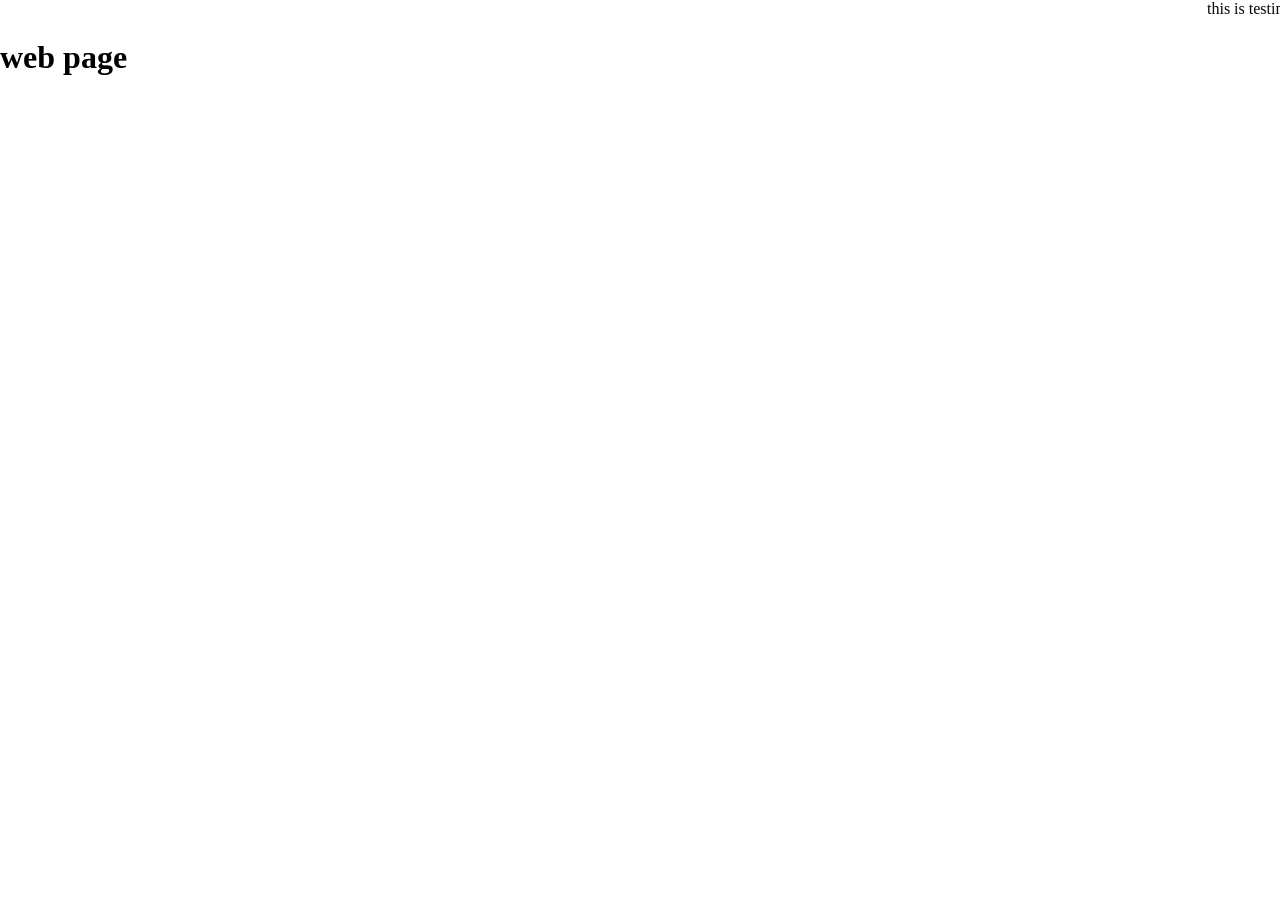
==== newpage.html @ 1f466aee "Add header to newpage.html Added a header to the HTML page." ====
<html>
  <head>
    <title>newpage</title>
    <style>
      body{
        padding:0px;
        margin:0px;
        font-family:sans-sarif;
        box-sizing:border-box;
      }
    </style>
  </head>
  <body>
<marquee>this is testing demo  for testing anything that i want to test in 
  this pae before applying in original make changes 
  in oroginal file thats why </marquee>
    <h1>web page</h1>
  </body>
</html>
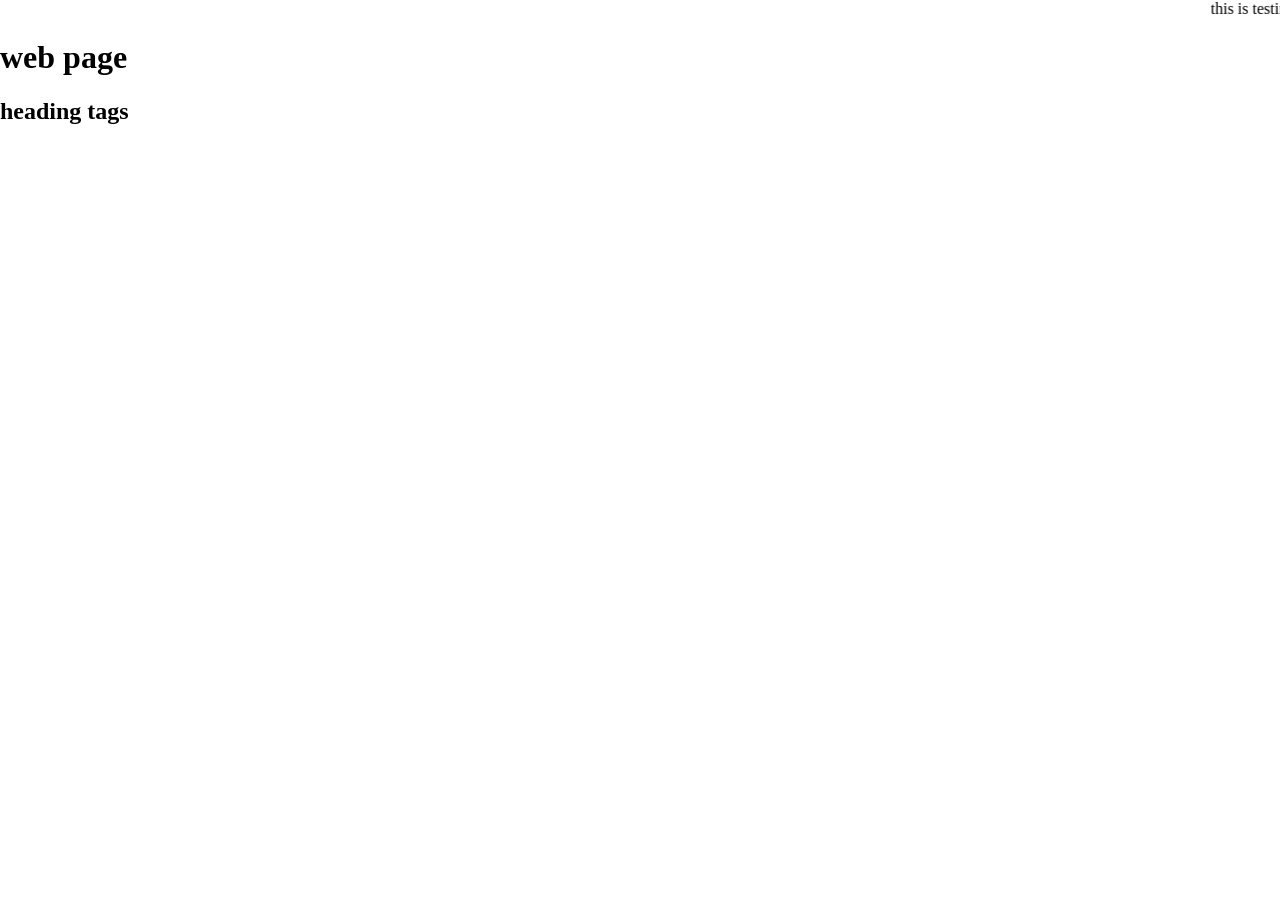
==== commit 05e4ca14: "Add heading tags to newpage.html" ====
--- a/newpage.html
+++ b/newpage.html
@@ -15,5 +15,6 @@
   this pae before applying in original make changes 
   in oroginal file thats why </marquee>
     <h1>web page</h1>
+    <h2>heading tags</h2>
   </body>
 </html>
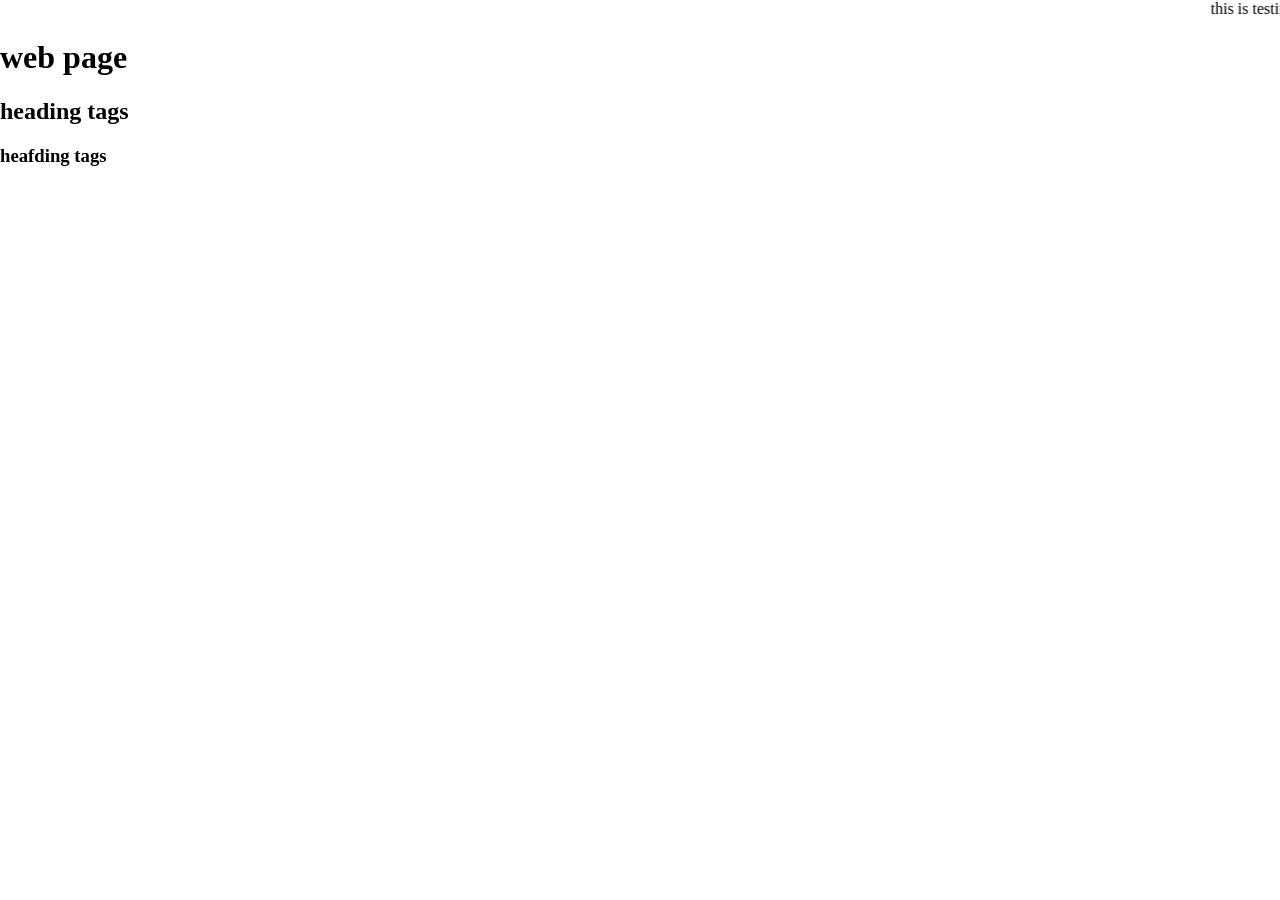
==== commit b10dfe55: "Add h3 heading tag to newpage.html" ====
--- a/newpage.html
+++ b/newpage.html
@@ -16,5 +16,6 @@
   in oroginal file thats why </marquee>
     <h1>web page</h1>
     <h2>heading tags</h2>
+    <h3>heafding tags</h3>
   </body>
 </html>
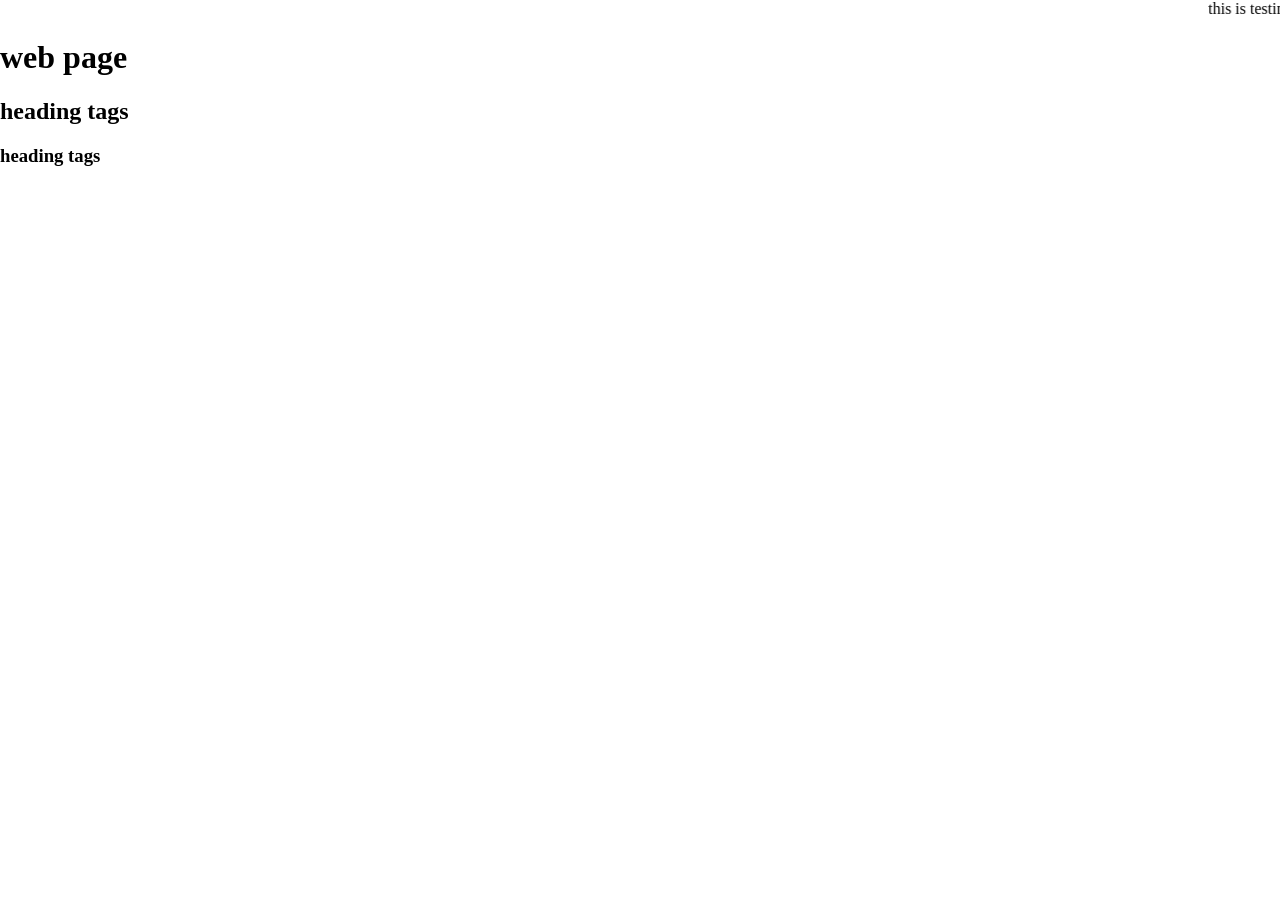
==== commit 946978a2: "Fix typo in heading tag in newpage.html" ====
--- a/newpage.html
+++ b/newpage.html
@@ -16,6 +16,6 @@
   in oroginal file thats why </marquee>
     <h1>web page</h1>
     <h2>heading tags</h2>
-    <h3>heafding tags</h3>
+    <h3>heading tags</h3>
   </body>
 </html>
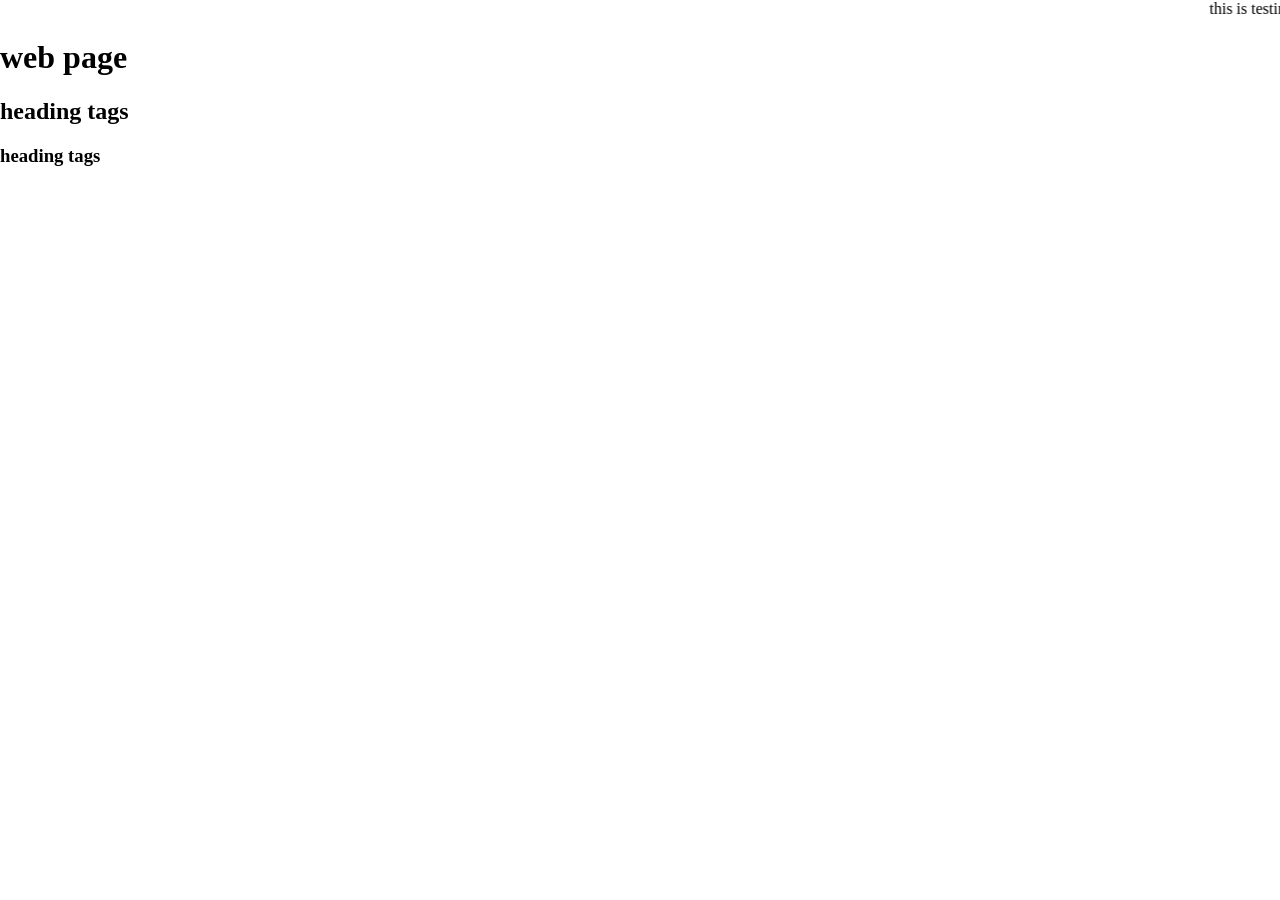
==== commit 9ebcff6a: "Add padding to paragraph elements Added padding to paragraph elements in newpage.html." ====
--- a/newpage.html
+++ b/newpage.html
@@ -8,6 +8,11 @@
         font-family:sans-sarif;
         box-sizing:border-box;
       }
+
+      p{
+        padding-left:50px;
+      }
+      
     </style>
   </head>
   <body>
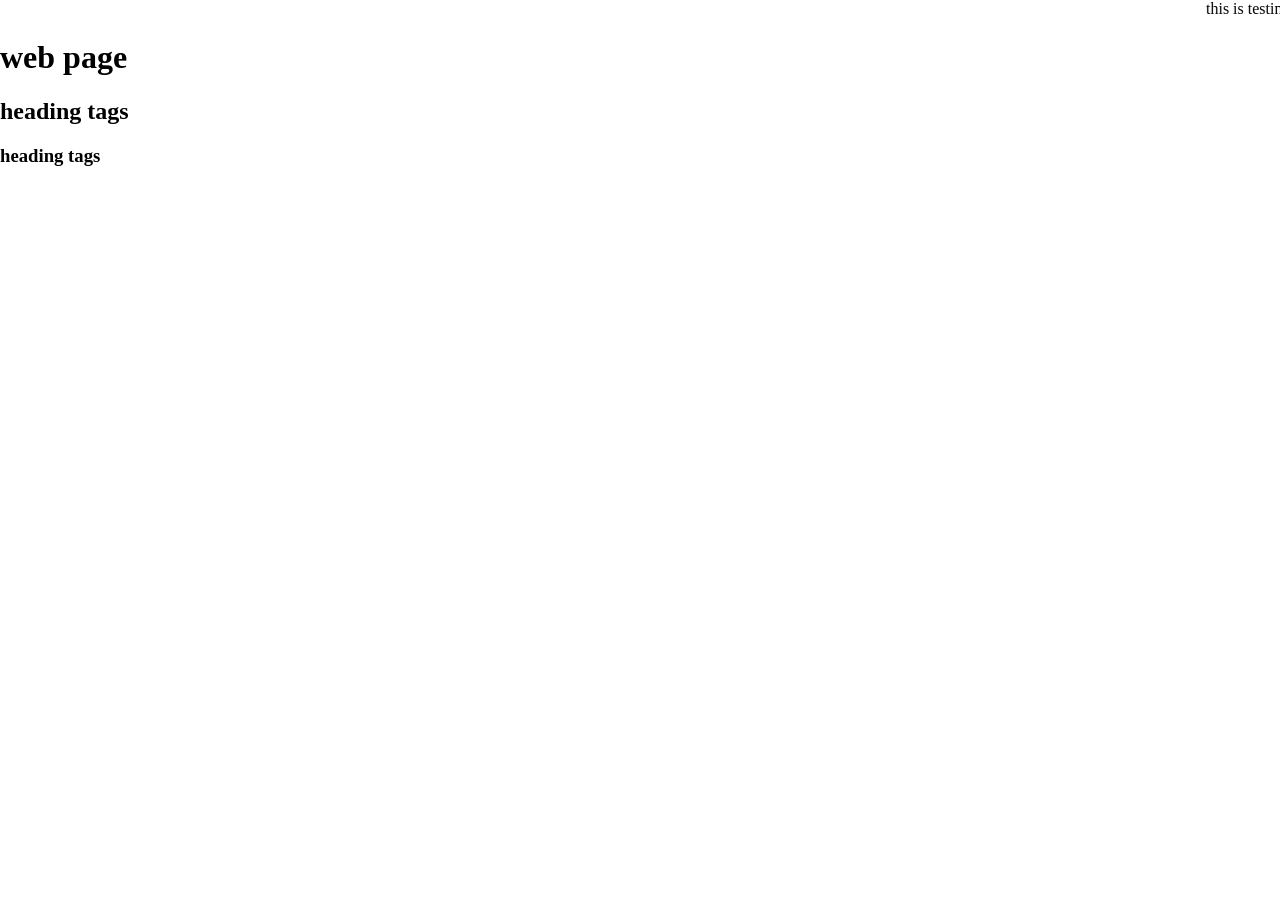
==== commit 59c0587e: "Add jumbotron styles to newpage.html Added jumbotron style with box-sizing and padding." ====
--- a/newpage.html
+++ b/newpage.html
@@ -12,7 +12,10 @@
       p{
         padding-left:50px;
       }
-      
+      jumbotron{
+        box-sizing:border-box;
+        padding:5px;
+      }
     </style>
   </head>
   <body>
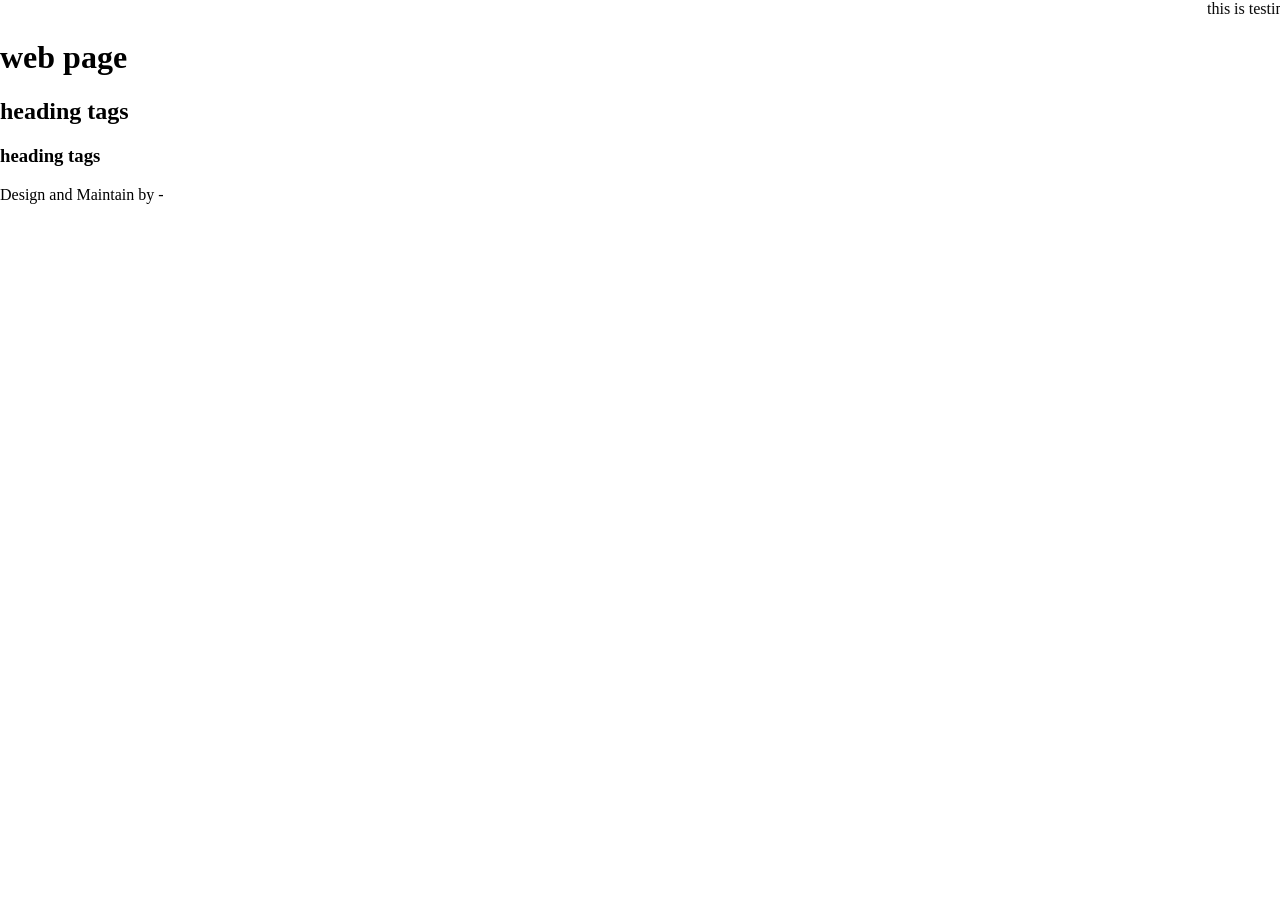
==== commit 6f665d4a: "Add footer with design credit to newpage.html" ====
--- a/newpage.html
+++ b/newpage.html
@@ -25,5 +25,8 @@
     <h1>web page</h1>
     <h2>heading tags</h2>
     <h3>heading tags</h3>
+    <footer>
+      Design and Maintain by -
+    </footer>
   </body>
 </html>
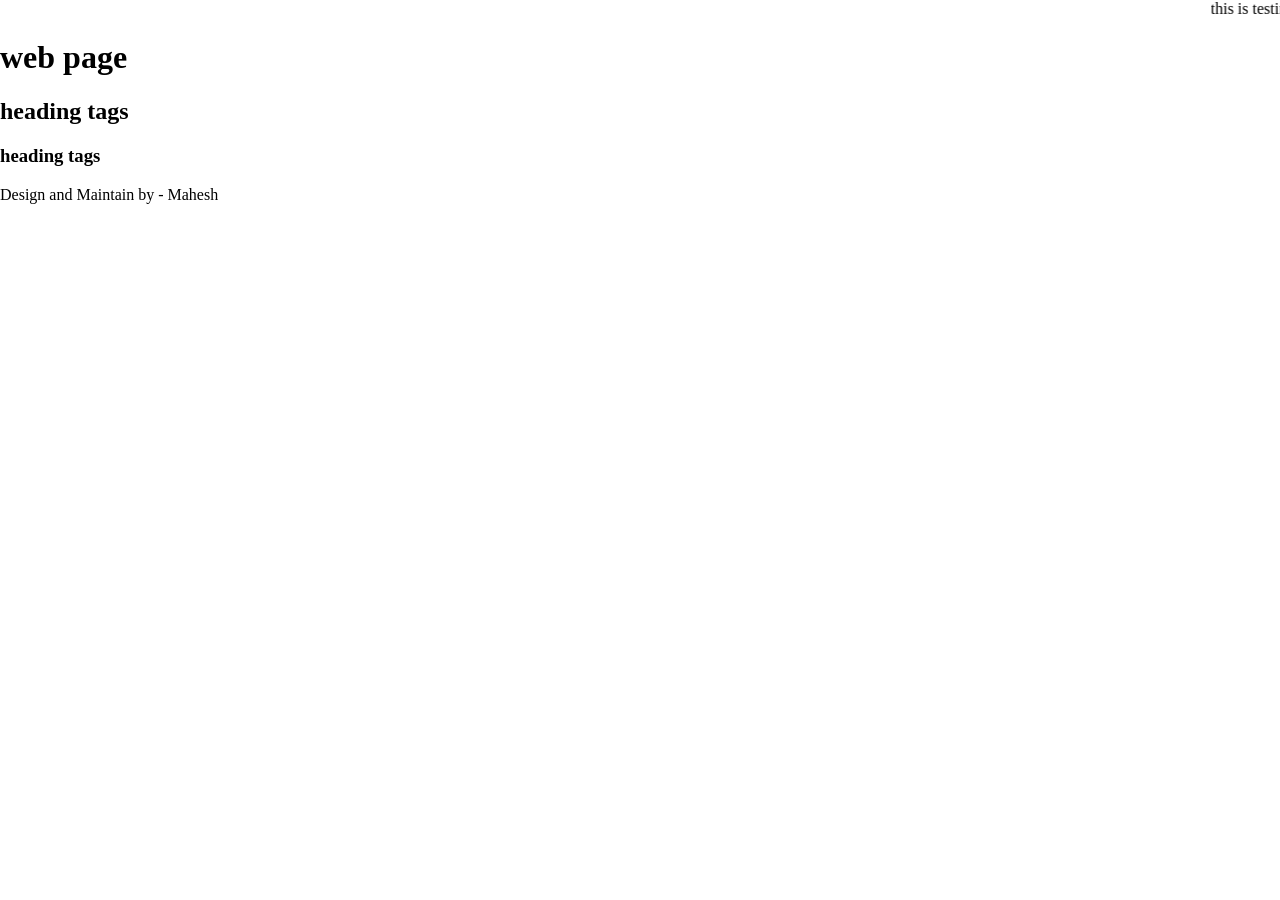
==== commit 28d2a8d0: "Update footer with designer name" ====
--- a/newpage.html
+++ b/newpage.html
@@ -26,7 +26,7 @@
     <h2>heading tags</h2>
     <h3>heading tags</h3>
     <footer>
-      Design and Maintain by -
+      Design and Maintain by - Mahesh
     </footer>
   </body>
 </html>
